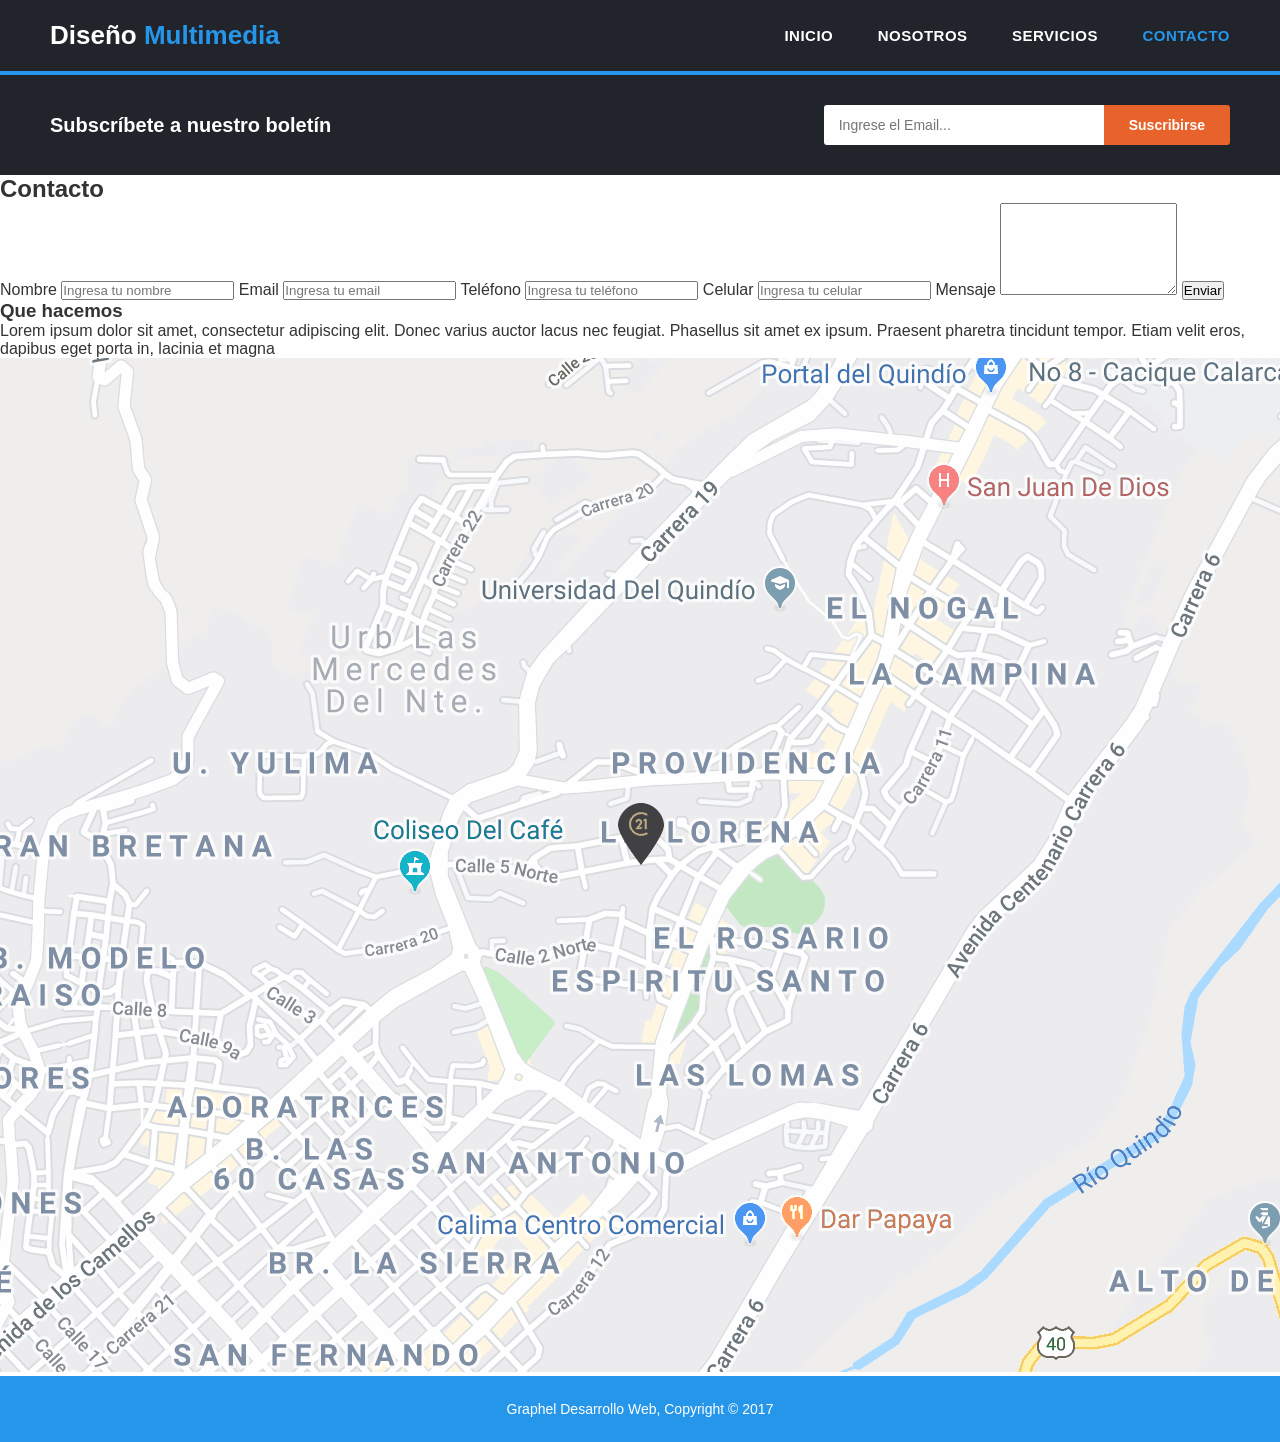
==== contacto.html @ 38d028d7 "<feat> contacto: se agregaron los apartados de contacto" ====
<!DOCTYPE html>
<html lang="es">

<head>
    <meta charset="UTF-8">
    <meta name="viewport" content="width=device-width, initial-scale=1.0">
    <title>Diseño Multimedia - Contacto</title>
    <link rel="stylesheet" href="styles.css">
</head>

<body>

    <header class="navbar">
        <div class="logo">Diseño <span>Multimedia</span></div>
        <nav class="nav-links">
            <a href="#">INICIO</a>
            <a href="#">NOSOTROS</a>
            <a href="#">SERVICIOS</a>
            <a href="#" class="active">CONTACTO</a>
        </nav>
    </header>

    <section class="newsletter">
        <h2>Subscríbete a nuestro boletín</h2>
        <form class="newsletter-form">
            <input type="email" placeholder="Ingrese el Email...">
            <button type="submit">Suscribirse</button>
        </form>
    </section>

    <section class="contact-section">

        <div class="contact-form-wrapper">
            <h1>Contacto</h1>
            <form class="contact-form">
                <label for="nombre">Nombre</label>
                <input type="text" id="nombre" placeholder="Ingresa tu nombre">

                <label for="email">Email</label>
                <input type="email" id="email" placeholder="Ingresa tu email">

                <label for="telefono">Teléfono</label>
                <input type="tel" id="telefono" placeholder="Ingresa tu teléfono">

                <label for="celular">Celular</label>
                <input type="tel" id="celular" placeholder="Ingresa tu celular">

                <label for="mensaje">Mensaje</label>
                <textarea id="mensaje" rows="6"></textarea>

                <button type="submit" class="btn-enviar">Enviar</button>
            </form>
        </div>

        <div class="contact-sidebar">
            <div class="que-hacemos">
                <h3>Que hacemos</h3>
                <p>Lorem ipsum dolor sit amet, consectetur adipiscing elit. Donec varius auctor lacus nec feugiat.
                    Phasellus sit amet ex ipsum. Praesent pharetra tincidunt tempor. Etiam velit eros, dapibus eget
                    porta in, lacinia et magna</p>
            </div>
            <div class="map">

                <img src="images/mapaGoogle.png">

                </iframe>
            </div>
        </div>

    </section>

    <footer class="footer">
        <p>Graphel Desarrollo Web, Copyright &copy; 2017</p>
    </footer>

</body>

</html>
---- styles.css ----
/* CSS DE INDEX Y CONTACTO */
* {
  margin: 0;
  padding: 0;
  box-sizing: border-box;
}

body {
  font-family: Arial, Helvetica, sans-serif;
  color: #333;
}

/* ---------- Navbar ---------- */
.navbar {
  display: flex;
  justify-content: space-between;
  align-items: center;
  background-color: #21252b;
  padding: 20px 50px;
  border-bottom: 4px solid #2596ea;
}

.logo {
  font-size: 26px;
  font-weight: bold;
  color: #ffffff;
}

.logo span {
  color: #2596ea;
}

.nav-links a {
  color: #ffffff;
  text-decoration: none;
  margin-left: 40px;
  font-size: 15px;
  font-weight: 600;
  letter-spacing: 0.5px;
}

.nav-links a.active {
  color: #2596ea;
}

.nav-links a:hover {
  color: #2596ea;
}

/* ---------- Hero ---------- */
.hero {
  position: relative;
  height: 420px;
  background-image:
    linear-gradient(rgba(60, 55, 50, 0.55), rgba(60, 55, 50, 0.55)),
    url('images/cabecera.jpg');
  background-size: cover;
  background-position: center;
  display: flex;
  align-items: center;
  justify-content: center;
  text-align: center;
}

.hero-overlay {
  max-width: 900px;
  padding: 0 20px;
}

.hero h1 {
  color: #ffffff;
  font-size: 48px;
  font-weight: 800;
  margin-bottom: 25px;
}

.hero p {
  color: #f0f0f0;
  font-size: 17px;
  line-height: 1.6;
}

/* ---------- Newsletter ---------- */
.newsletter {
  background-color: #21252b;
  display: flex;
  justify-content: space-between;
  align-items: center;
  padding: 30px 50px;
  flex-wrap: wrap;
  gap: 20px;
}

.newsletter h2 {
  color: #ffffff;
  font-size: 20px;
  font-weight: 700;
}

.newsletter-form {
  display: flex;
}

.newsletter-form input {
  width: 280px;
  padding: 12px 15px;
  border: none;
  border-radius: 3px 0 0 3px;
  font-size: 14px;
  outline: none;
}

.newsletter-form button {
  background-color: #e8622c;
  color: #ffffff;
  border: none;
  padding: 12px 25px;
  border-radius: 0 3px 3px 0;
  font-size: 14px;
  font-weight: 600;
  cursor: pointer;
}

.newsletter-form button:hover {
  background-color: #d1531f;
}

/* ---------- Features ---------- */
.features {
  display: flex;
  justify-content: center;
  gap: 100px;
  background-color: #f5f5f5;
  padding: 60px 40px;
  flex-wrap: wrap;
  text-align: center;
}

.feature {
  max-width: 280px;
}

.feature img {
  height: 90px;
  margin-bottom: 15px;
}

.icon-graphic {
  font-size: 70px;
  margin-bottom: 15px;
}

.feature h3 {
  font-size: 19px;
  font-weight: 700;
  margin-bottom: 12px;
  color: #1a1a1a;
}

.feature p {
  font-size: 14px;
  line-height: 1.6;
  color: #555;
}

/* ---------- Footer ---------- */
.footer {
  background-color: #2596ea;
  text-align: center;
  padding: 25px;
}

.footer p {
  color: #ffffff;
  font-size: 14px;
}

/* ---------- Responsive ---------- */
@media (max-width: 768px) {
  .navbar {
    flex-direction: column;
    gap: 15px;
  }

  .nav-links a {
    margin: 0 15px;
  }

  .hero h1 {
    font-size: 32px;
  }

  .newsletter {
    flex-direction: column;
    text-align: center;
  }

  .newsletter-form input {
    width: 200px;
  }

  .features {
    gap: 40px;
  }
}
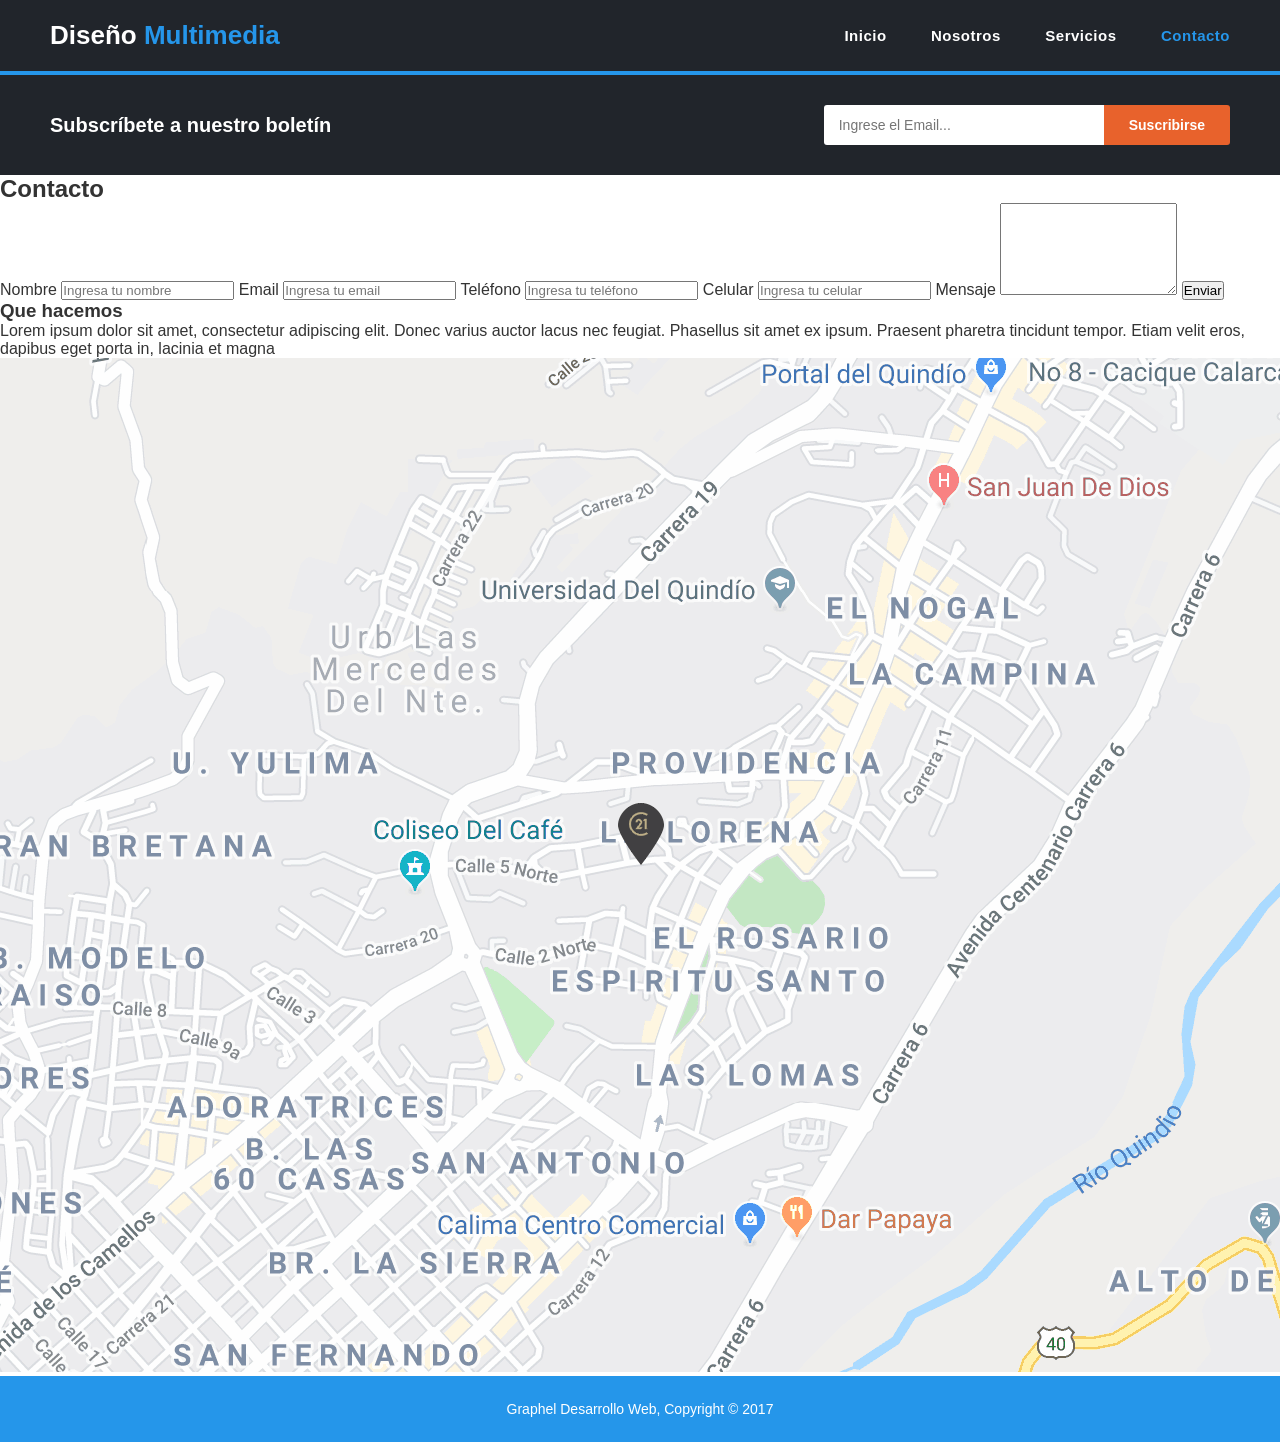
==== commit 4399e81e: "<feat> los botones de inicio, nosotros, servicios y contactos pueden ser usados" ====
--- a/contacto.html
+++ b/contacto.html
@@ -13,10 +13,10 @@
     <header class="navbar">
         <div class="logo">Diseño <span>Multimedia</span></div>
         <nav class="nav-links">
-            <a href="#">INICIO</a>
-            <a href="#">NOSOTROS</a>
-            <a href="#">SERVICIOS</a>
-            <a href="#" class="active">CONTACTO</a>
+            <a href="index.html">Inicio</a>
+            <a href="nosotros.html">Nosotros</a>
+            <a href="servicios.html">Servicios</a>
+            <a href="contacto.html" class="active">Contacto</a>
         </nav>
     </header>
 
